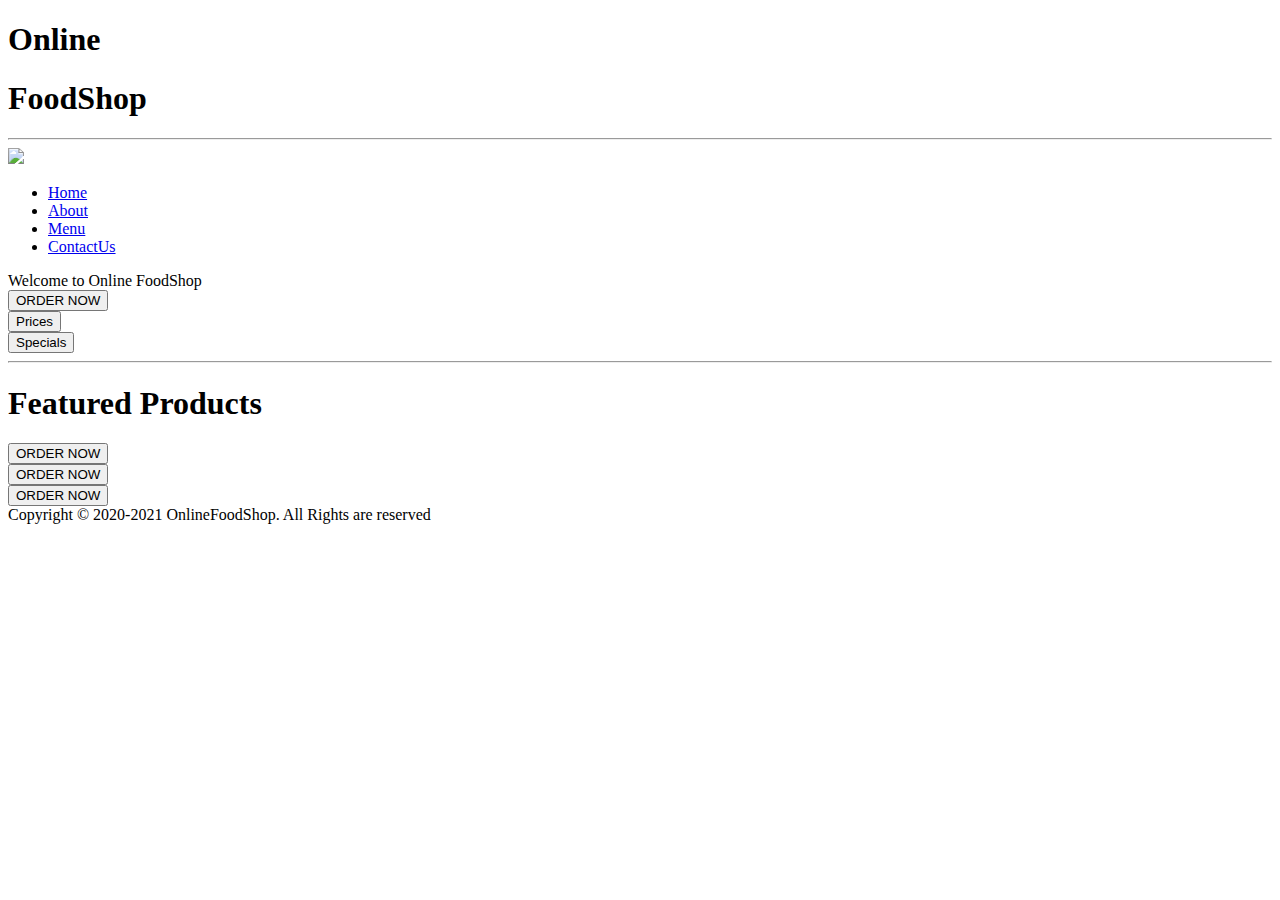
==== online food delivery system/index.html @ 8cf0e1dd "Create index.html" ====
<!-- Filename - index.html-->

<!DOCTYPE html>
<html lang="en">
<head>
    <link rel="stylesheet" href="style.css">
    <link
        href="https://fonts.googleapis.com/css2?family=Ubuntu+Mono&display=swap"
        rel="stylesheet">
</head>
<body>
    <header>
        <h1 id="top">Online</h1>
        <h1 id="top1">FoodShop</h1>
    </header>
    <hr>
    <nav id="navbar">
      <img src="https://media.geeksforgeeks.org/wp-content/uploads/20240711123257/jpeg-optimizer_2151336570.jpg">
        <ul id="navcontent">
            <li><a href="#">Home</a></li>
            <li><a href="#">About</a></li>
            <li><a href="#">Menu</a></li>
            <li><a href="contact.html">ContactUs</a></li>
        </ul>
    </nav>
    <div id="container1">
        <div id="row1">
            Welcome to Online FoodShop
        </div>
        <button class="btn">ORDER NOW</button>
        <div id="container3">
            <div id="row2">
                <button class="btn">Prices</button>
            </div>
            <div id="row3">
                <button class="btn">Specials</button>
            </div>
        </div>
    </div>
    <hr>
    <h1 id="top3">Featured Products</h1>
    <div id="container4">
        <div id="row4">
            <button class="btn">ORDER NOW</button>
        </div>
        <div id="row5">
            <button class="btn">ORDER NOW</button>
        </div>
        <div id="row6">
            <button class="btn">ORDER NOW</button>
        </div>
    </div>
    <footer>Copyright © 2020-2021 OnlineFoodShop.
        All Rights are reserved</footer>
</body>
</html>
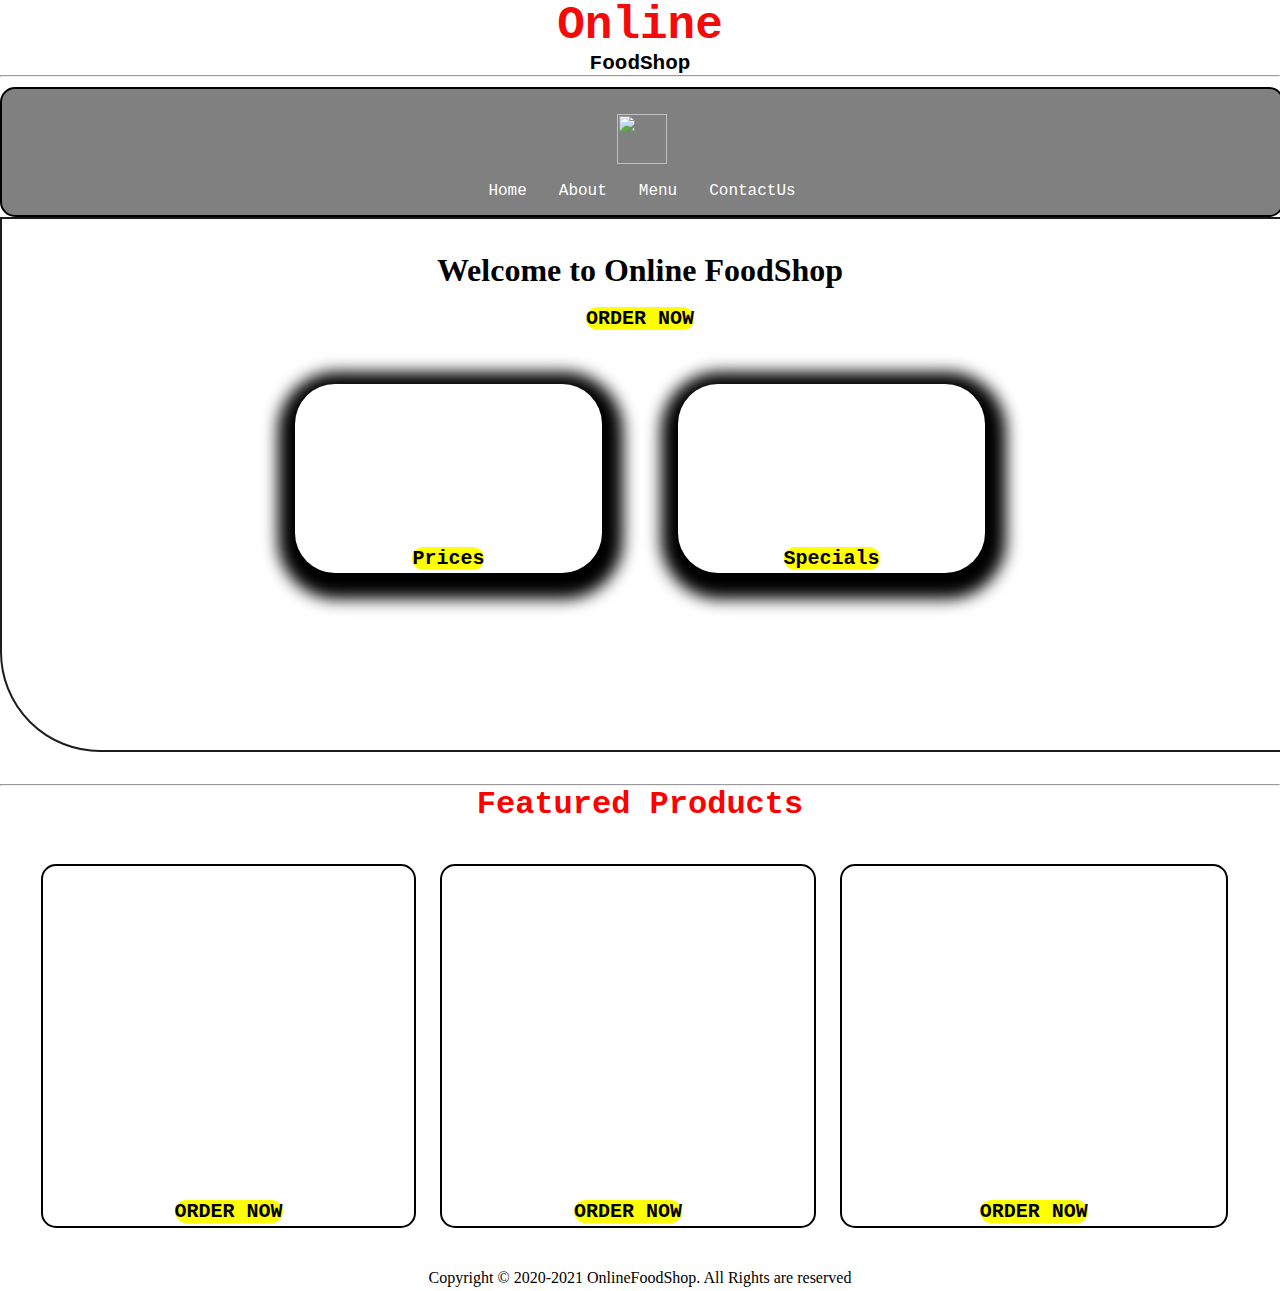
==== commit b3be25bf: "Update index.html" ====
--- a/online food delivery system/index.html
+++ b/online food delivery system/index.html
@@ -1,4 +1,4 @@
-<!-- Filename - index.html-->
+<!-- filename - index.html-->
 
 <!DOCTYPE html>
 <html lang="en">
--- a/online food delivery system/style.css
+++ b/online food delivery system/style.css
@@ -0,0 +1,328 @@
+/* style.css */
+
+/*CSS Reset*/
+* {
+    margin: 0px;
+    padding: 0px;
+}
+
+/*Header Styling*/
+#top {
+    color: rgb(245, 10, 10);
+    text-align: center;
+    font-size: 46px;
+    font-family: 'Ubuntu Mono', monospace;
+}
+
+#top1 {
+    text-align: center;
+    color: black;
+    font-size: 21px;
+    font-family: 'Ubuntu Mono', monospace;
+}
+
+/* Navigation bar styling*/
+/*Navbar image styling*/
+#navbar img {
+    display: block;
+    width: 50px;
+    height: 50px;
+    margin: auto;
+    margin-bottom: 3px;
+}
+
+/*Navbar Functionality*/
+#navbar {
+    display: flex;
+    flex-direction: column;
+    background-color: gray;
+    height: 14vh;
+    width: 100vw;
+    font-family: 'Ubuntu Mono', monospace;
+    margin-top: 10px;
+    border: 2px solid black;
+    border-radius: 15px;
+}
+
+/*Navbar content functionality*/
+#navcontent {
+    display: flex;
+    justify-content: center;
+}
+
+/*Navbar content styling*/
+ul li {
+    list-style: none;
+    margin: 15px;
+    border-radius: 20px;
+}
+
+ul li a {
+    padding: 1px;
+    color: white;
+    text-decoration: none;
+    border-radius: 10px;
+}
+
+ul li a:hover {
+    background-color: red;
+    border-radius: 10px;
+}
+
+/* website background image designing */
+#container1 {
+    position: relative;
+    display: flex;
+    flex-direction: column;
+    align-items: center;
+    width: 100vw;
+    height: 63vh;
+}
+
+/*Setting the background image using before pseudo selector*/
+#container1::before {
+    content: '';
+    background: url("https://media.geeksforgeeks.org/wp-content/uploads/20240711124309/8513909_3941598-(2).jpg") no-repeat center center/cover;
+    width: 100vw;
+    height: 59vh;
+    position: absolute;
+    top: 0px;
+    left: 0px;
+    font-family: 'Ubuntu Mono', monospace;
+    margin-right: 45px;
+    font-weight: bold;
+    z-index: -1;
+    opacity: 0.89;
+    border: 2px solid black;
+    border-bottom-left-radius: 100px;
+}
+
+#row1 {
+    color: black;
+    font-weight: bold;
+    font-size: 2rem;
+    text-align: center;
+    margin-top: 35px;
+}
+
+/*Button Styling*/
+.btn {
+    margin-top: 15px;
+    border: 3px solid white;
+    border-radius: 15px;
+    background-color: yellow;
+    font-size: 20px;
+    font-weight: bold;
+    font-family: 'Ubuntu Mono', monospace;
+}
+
+.btn:hover {
+    cursor: pointer;
+    background-color: red;
+}
+
+#container3 {
+    display: flex;
+    justify-content: space-evenly;
+}
+
+#row2 {
+    width: 24vw;
+    height: 21vh;
+    box-shadow: 2px 7px 16px 19px;
+    margin-top: 51px;
+    margin-bottom: 51px;
+    display: flex;
+    justify-content: center;
+    align-items: flex-end;
+    position: relative;
+    margin-right: 38px;
+    border-radius: 40px;
+}
+
+#row2::before {
+    content: '';
+    background: url('https://media.geeksforgeeks.org/wp-content/uploads/20240711123257/jpeg-optimizer_2151336570.jpg') no-repeat center center/cover;
+    position: absolute;
+    top: 0px;
+    left: 0px;
+    width: 24vw;
+    height: 21vh;
+    z-index: -1;
+    border-radius: 40px;
+}
+
+#row3 {
+    position: relative;
+    width: 24vw;
+    height: 21vh;
+    display: flex;
+    justify-content: center;
+    align-items: flex-end;
+    box-shadow: 2px 7px 16px 19px;
+    margin-top: 51px;
+    margin-bottom: 51px;
+
+    margin-left: 38px;
+    border-radius: 40px;
+}
+
+#row3::before {
+    content: '';
+    background: url('https://media.geeksforgeeks.org/wp-content/uploads/20240711123256/jpeg-optimizer_6656747_21351.jpg') no-repeat center center/cover;
+    position: absolute;
+    top: 0px;
+    left: 0px;
+    width: 24vw;
+    height: 21vh;
+    z-index: -1;
+    border-radius: 40px;
+}
+
+#top3 {
+    text-align: center;
+    color: red;
+    font-family: 'Ubuntu Mono', monospace;
+}
+
+#container4 {
+    display: grid;
+    grid-template-columns: repeat(auto-fit, minmax(350px, 1fr));
+    margin: 41px;
+}
+
+#row4 {
+    width: 29vw;
+    height: 360px;
+    border: 2px solid black;
+    background: url('https://media.geeksforgeeks.org/wp-content/uploads/20240711123258/jpeg-optimizer_various-meals-western-food-platter-dark-background.jpg') no-repeat center center/cover;
+    display: flex;
+    justify-content: center;
+    align-items: flex-end;
+    border-radius: 15px;
+}
+
+#row5 {
+    width: 29vw;
+    height: 360px;
+    border: 2px solid black;
+    background: url('https://media.geeksforgeeks.org/wp-content/uploads/20240711123257/jpeg-optimizer_2151182491.jpg') no-repeat center center/cover;
+    display: flex;
+    justify-content: center;
+    align-items: flex-end;
+    border-radius: 15px;
+}
+
+#row6 {
+    width: 30vw;
+    height: 360px;
+    border: 2px solid black;
+    background: url('https://media.geeksforgeeks.org/wp-content/uploads/20240711123255/jpeg-optimizer_4744.jpg') no-repeat center center/cover;
+    display: flex;
+    justify-content: center;
+    align-items: flex-end;
+    border-radius: 15px;
+}
+
+/*Designing the footer*/
+footer {
+    text-align: center;
+}
+
+/*Designing of Contact Us*/
+#ContactUs {
+    width: 100vw;
+    height: 100vh;
+    display: flex;
+    flex-direction: column;
+    align-items: center;
+    background-color: gray;
+}
+
+.form-shape input,
+.form-shape select,
+.form-shape textarea {
+    width: 92%;
+    padding: 0.5rem;
+}
+
+/*Changing the color of placeholder*/
+::placeholder {
+    color: gray;
+}
+
+/*Making the webpage responsive using media queries*/
+@media only screen and (max-width:1131px) {
+    #row4 {
+        width: 42vw;
+    }
+
+    #row5 {
+        width: 45vw;
+    }
+
+    #row6 {
+        margin-top: 20px;
+        width: 90vw;
+    }
+}
+
+@media only screen and (min-width:600px) and (max-width:781px) {
+    #row4 {
+        width: 84vw;
+        margin: auto;
+        margin-left: 22px;
+    }
+
+    #row5 {
+
+        width: 84vw;
+        margin: auto;
+        margin-top: 20px;
+        margin-left: 22px;
+    }
+
+    #row6 {
+        width: 84vw;
+        margin: auto;
+        margin-top: 20px;
+        margin-left: 22px;
+    }
+}
+
+@media only screen and (max-width:600px) {
+    #row4 {
+        width: 78vw;
+        margin: auto;
+        margin-left: 3px;
+    }
+
+    #row5 {
+
+        width: 78vw;
+        margin: auto;
+        margin-top: 20px;
+        margin-left: 3px;
+    }
+
+    #row6 {
+        width: 78vw;
+        margin: auto;
+        margin-top: 20px;
+        margin-left: 3px;
+    }
+}
+
+@media only screen and (min-height:1000px) {
+    #navbar {
+        height: 10vh;
+    }
+
+    #container1::before {
+        height: 39vh;
+    }
+
+    #container1 {
+        height: 44vh
+    }
+}
